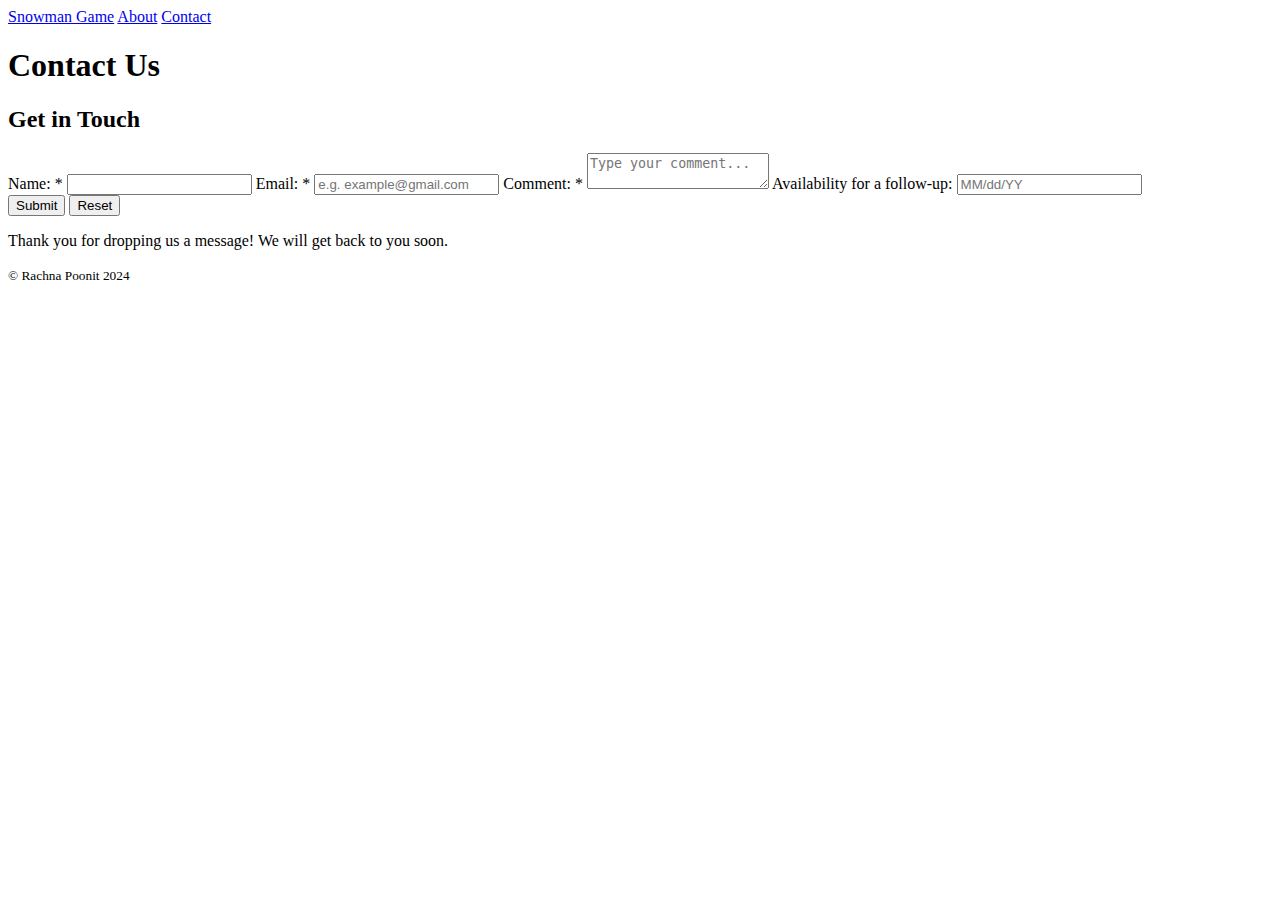
==== contact.html @ fef2f552 "changed path of snowman images in snowman.js" ====
<!-- Rachna Poonit - 8959611 -->
<!DOCTYPE html>
<html>
    <head>
        <meta charset="UTF-8">
        <meta name="viewport" content="width=device-width, initial-scale=1">
        <title>Contact</title>
        <link rel="stylesheet" href="./css/snowman.css">
        <link rel="stylesheet" href="./css/contact-us.css">
        <link rel="stylesheet" href="../jquery-ui-1.12.1.custom/jquery-ui.min.css"> <!-- CSS file for date picker widget -->
        <link rel="stylesheet" href="https://fonts.googleapis.com/css2?family=Ubuntu"> <!-- used Ubuntu font from Google Fonts -->
        <link rel="stylesheet" href="https://fonts.googleapis.com/css2?family=Rubik+Scribble"> <!-- used Rubik Scribble font from Google Fonts -->
    </head>
    <body>
        <nav>
            <a href="snowman.html" title="Snowman Game">Snowman Game</a>
            <a href="about.html" title="About">About</a>
            <a href="contact.html" title="Contact" class="active">Contact</a>
        </nav>
        <main>
            <h1 id="header">Contact Us</h1>
            <div class="container-center">
                <div id="contact-form-container">
                    <form id="contact-us-form">
                        <h2>Get in Touch</h2>
                        <div id="msgContainer">
                            <span id="errMsg"></span>
                        </div>
                        <label for="name">Name: <span class="mandatory">*</span></label>
                        <input type="text" id="name" name="name">
                        
                        <label for="email">Email: <span class="mandatory">*</span></label>
                        <input type="email" id="email" name="email" placeholder="e.g. example@gmail.com" >
                        
                        <label for="comment">Comment: <span class="mandatory">*</span></label>
                        <textarea id="comment" name="comment" placeholder="Type your comment..." ></textarea>
                        
                        <!-- jQuery UI widget: Datepicker HTML code. -->  
                        <label for="datepicker">Availability for a follow-up:</label>
                        <input type="text" id="datepicker" placeholder="MM/dd/YY">

                        <div id="contact-buttons">
                            <button type="submit" id="btnSubmit">Submit</button>
                            <button type="reset" id="btnReset">Reset</button>
                        </div>
                        <!-- jQuery button and dialog widget -->
                        <div id="contact-success-dialog" title="Success!" class="hidden">
                            <p>
                                Thank you for dropping us a message! We will get back to you soon.
                            </p>
                        </div>
                    </form>
                </div>
            </div>
        </main>
        <footer>
            <small>&copy; Rachna Poonit 2024</small>
        </footer>
        <script src="https://code.jquery.com/jquery-3.4.1.min.js"></script>
        <script src="../jquery-ui-1.12.1.custom/jquery-ui.min.js"></script>
        <script src="./js/contact-us.js"></script>
        <script src="https://smtpjs.com/v3/smtp.js"></script>
    </body>
</html>
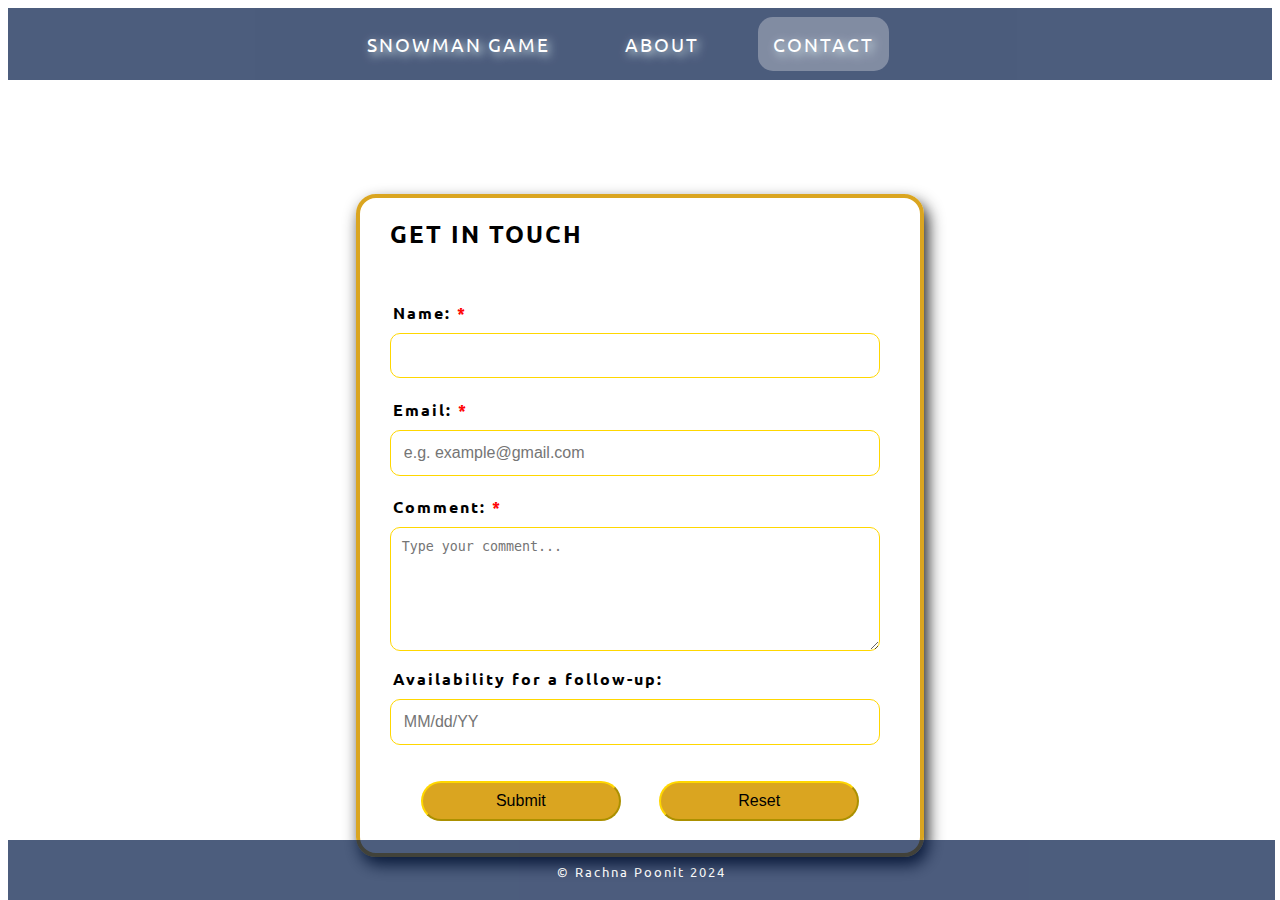
==== commit 30aae461: "Removed footer position fixed from home page. Added separate class for footer position fixed in abou" ====
--- a/contact.html
+++ b/contact.html
@@ -1,4 +1,3 @@
-<!-- Rachna Poonit - 8959611 -->
 <!DOCTYPE html>
 <html>
     <head>
@@ -7,7 +6,7 @@
         <title>Contact</title>
         <link rel="stylesheet" href="./css/snowman.css">
         <link rel="stylesheet" href="./css/contact-us.css">
-        <link rel="stylesheet" href="../jquery-ui-1.12.1.custom/jquery-ui.min.css"> <!-- CSS file for date picker widget -->
+        <link rel="stylesheet" href="./jquery-ui-1.12.1.custom/jquery-ui.min.css"> <!-- CSS file for date picker widget -->
         <link rel="stylesheet" href="https://fonts.googleapis.com/css2?family=Ubuntu"> <!-- used Ubuntu font from Google Fonts -->
         <link rel="stylesheet" href="https://fonts.googleapis.com/css2?family=Rubik+Scribble"> <!-- used Rubik Scribble font from Google Fonts -->
     </head>
@@ -53,7 +52,7 @@
                 </div>
             </div>
         </main>
-        <footer>
+        <footer class="footer-position-fixed">
             <small>&copy; Rachna Poonit 2024</small>
         </footer>
         <script src="https://code.jquery.com/jquery-3.4.1.min.js"></script>
--- a/css/snowman.css
+++ b/css/snowman.css
@@ -0,0 +1,228 @@
+body {
+    font-family: 'Ubuntu', Arial, sans-serif; /* used 'Ubuntu' font from Google Fonts */
+    letter-spacing: 2px; /* Spacing between letters */
+    min-width: 1150; /* Added minimum size if minimising screen */
+    background-image: url(../images/winter-season-background-with-forest-night.jpg); /* image source: https://www.freepik.com/free-vector/vector-seamless-night-forest-background-illustration-with-starry-sky-horizontally-repeatable_132099795.htm#fromView=search&page=1&position=46&uuid=10b16b72-e379-4833-9c08-6dddc9dc83ab */
+    background-size: cover;
+    background-repeat: no-repeat;
+    background-attachment: fixed; /* do not resize background image when changing size of page */
+}
+
+/* CSS for navbar */
+nav {
+    height: 3em;
+    background-color: #001846; /* set background color of navbar to darkslateblue*/
+    opacity: 0.7;
+    text-transform: uppercase; /* All navbar elements to uppercase */
+    text-align: center;
+    padding-top: 1.5em;
+}
+
+/* CSS for a links in navbar */
+nav a {
+    text-decoration: none;  /* removed text decoration such as underline */
+    margin-right: 2em; /* space before each a link */
+    font-size: larger; /* increase font size */
+    color: white; /* font color white */
+    text-shadow: 3px 3px 10px lightcyan; /* lightcyan text shadow */
+    padding: 15px;
+}
+
+/* Added: effects when hovering over each navbar link */
+nav a:hover {
+    background-color: rgba(255, 253, 253, 0.2);
+    border-radius: 15px;
+}
+
+.active {
+    border-radius: 15px;
+    background-color: rgba(255, 253, 253, 0.3);
+}
+
+h1 {
+    text-align: center;
+    margin-top: 0.8em;
+    text-transform: capitalize;
+    color: white;
+    /*text-shadow: 3px 3px 10px lightcyan;*/
+    font-family: 'Rubik Scribble', Arial, sans-serif; /* used 'Rubik Scribble' font from Google Fonts */
+    font-size: 250%;
+}
+
+.container-center {
+    display: flex;
+    justify-content: center; /* place elements at the center */
+    align-items: center;
+}
+
+.container-div {
+    display: flex;
+    width: 33%;
+    justify-content: center;
+}
+
+.container-center #snowman {
+    width: 450px;
+    border-radius: 20px;
+    box-shadow: 4px 8px 16px rgba(32, 32, 32, 0.2); /* Shadow to snowman image */
+}
+
+#alphabets-container {
+    margin-top: 1.5em; /* space between snowman image and alphabets containter */
+    flex-direction: column;
+    align-items: center; /* align alphabets at the center */
+    flex: 1;
+}
+
+.alphabets {
+    /* make a-links appear as buttons */
+    text-decoration: none; /* remove underline style from links */
+    background-color: goldenrod;
+    color: white;
+    font-weight: 600;
+    padding: 10px 30px;
+    box-shadow: 3px 5px 8px rgba(0, 0, 0, 0.264);
+    border-radius: 2em;
+    margin: 15px;
+    font-size: larger;
+}
+
+#first-row, #second-row, #third-row {
+    margin: 1.5em; /* space between alphabet rows */
+}
+
+.alphabets:hover {
+    background-color: rgb(147, 111, 22);
+}
+
+.alphabet-disabled { /* Added this class to make alphabet "button" appear disabled */
+    background-color: grey;
+    opacity: 0.7;
+    color: rgb(55, 55, 55);
+    pointer-events: none; /* Disable hover effect */
+}
+
+#word-puzzle {
+    font-size: xx-large;
+    margin: 1em;
+    color: white;
+}
+
+#word-puzzle span {
+    width: 50px;
+    height: 50px;
+    background-color: honeydew;
+    box-shadow: 4px 8px 16px rgba(32, 32, 32, 0.863);
+    text-align: center;
+    line-height: 50px; /* center vertically */
+    color: black;
+    font-weight: 900;
+}
+
+#word-puzzle .letter-invisible {
+    color: transparent;
+}
+
+/* border radium to first and last span elements */
+#word-puzzle span:first-child {
+    border-top-left-radius: 10px;
+    border-bottom-left-radius: 10px;
+}
+#word-puzzle span:last-child {
+    border-top-right-radius: 10px;
+    border-bottom-right-radius: 10px;
+}
+
+/* Added: decoration & place footer at the bottom */
+footer {
+    background-color: #001846;
+    opacity: 0.7;
+    color: white;
+    height: 40px;
+    text-align: center;
+    padding-top: 20px;   
+}
+
+.footer-position-fixed {
+    /* Place footer at the bottom of the page */
+    position: fixed;
+    bottom: 0;
+    width: 99%;
+}
+
+.stars img {
+    width: 250px;
+    opacity: 0.8;
+    justify-content: center;
+}
+.stars-big {
+    font-size: 500%;
+    padding-top: 0.2em;
+}
+
+.stars-medium {
+    font-size: 300%;
+}
+.stars-small {
+    font-size: 200%;
+    padding-top: 4em;
+}
+.stars-tiny {
+    font-size: 100%;
+    padding-top: 5em;
+}
+.stars-tiny-middle {
+    font-size: 90%;
+    padding-top: 7em;
+}
+
+#new-puzzle-button {
+    /* make Play Again link appear as button */
+    text-decoration: none; /* remove underline style from links */
+    background-color: rgb(0, 157, 0);
+    color: white;
+    font-weight: 600;
+    padding: 10px 25px;
+    box-shadow: 3px 5px 8px rgba(0, 0, 0, 0.5);
+    border-radius: 2em;
+    margin: 15px;
+    font-size: larger;
+    text-transform: uppercase;
+}
+
+#new-puzzle-button img {
+    vertical-align: middle; /* align image in the center vertically */
+    padding-bottom: 3px;
+}
+
+#new-puzzle-button:hover {
+    background-color: greenyellow;
+    color: black;
+}
+
+#new-word-puzzle {
+    padding-top: 1em;
+}
+
+#side-column {
+    position: absolute; /* placing this column to the utmost right of the screen */
+    top: 0;
+    right: 0;
+    width: 250px;
+    padding-top: 10em;
+    margin-right: 2em;
+}
+
+#side-column fieldset {
+    border-radius: 10px;
+    border: solid 3px goldenrod;
+    color: goldenrod;
+    background-color: #0019469a;
+}
+
+#hint {
+    display: flex;
+    align-items: center;
+    color: goldenrod;
+    font-weight: bolder;
+}--- a/css/contact-us.css
+++ b/css/contact-us.css
@@ -0,0 +1,96 @@
+#contact-form-container {
+    width: 500px;
+    background-color: rgba(255, 255, 255, 0.7);
+    border-radius: 20px;
+    padding-left: 30px;
+    padding-right: 30px;
+    padding-bottom: 1em;
+    margin-top: 0.5em;
+    box-shadow: 4px 8px 16px rgb(32, 32, 32);
+    border: solid 4px goldenrod;
+}
+
+#contact-form-container h2 {
+    text-transform: uppercase;
+}
+
+#contact-us-form {
+    display: flex;
+    flex-direction: column;
+}
+
+/* Css for labels in form */
+#contact-us-form label {
+    color: black;
+    font-weight: bold;
+    margin-bottom: 10px;
+    padding-left: 3px;
+}
+
+/* Css for input and textarea in form */
+#contact-us-form input, #contact-us-form textarea {
+    border-radius: 10px;
+    border: solid 1px gold;
+    margin-right: 10px;
+    margin-bottom: 1.3em;
+    padding: 0.8em;
+}
+
+#contact-us-form input {
+    font-size: medium;
+}
+
+#contact-us-form textarea {
+    height: 100px;
+    max-height: 100px;
+    max-width: 560px;
+}
+
+#contact-buttons button {
+    margin: 1em 1.2em;
+    width: 40%;
+    height: 40px;
+    background-color: goldenrod;
+    border-radius: 20px;
+    border-color: gold;
+    font-size: medium;
+}
+
+#contact-buttons button:hover {
+    background-color: gold;
+    cursor: pointer; /* change cursor pointer to "hand" when hovering over button */
+}
+
+#contact-buttons {
+    width: 100%;
+    display: flex;
+    justify-content: center;
+}
+
+
+.mandatory {
+    color: red;
+}
+
+#msgContainer {
+    padding-bottom: 1em;
+    padding-left: 3px;
+    height: 1em;
+}
+
+#errMsg {
+    font-size: small;
+    color: red;    
+}
+
+#contactResult {
+    color: green;
+}
+
+.hidden {
+    display: none;
+}
+
+#contact-us-form img {
+    width: 20px;
+}
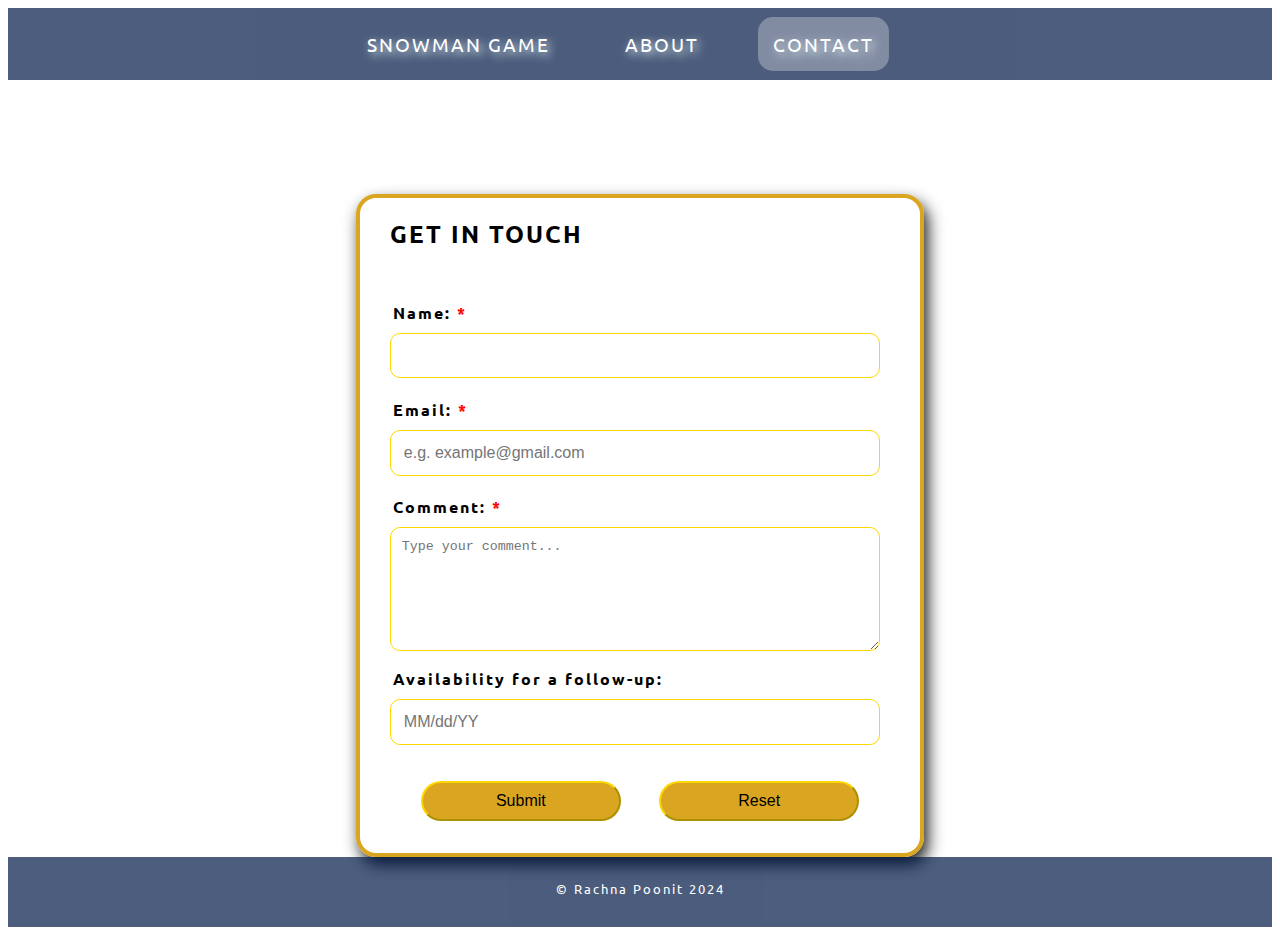
==== commit a99b3ccb: "Merge pull request #9 from rxchna/footer-position-game-completion-#8" ====
--- a/contact.html
+++ b/contact.html
@@ -11,50 +11,52 @@
         <link rel="stylesheet" href="https://fonts.googleapis.com/css2?family=Rubik+Scribble"> <!-- used Rubik Scribble font from Google Fonts -->
     </head>
     <body>
-        <nav>
-            <a href="snowman.html" title="Snowman Game">Snowman Game</a>
-            <a href="about.html" title="About">About</a>
-            <a href="contact.html" title="Contact" class="active">Contact</a>
-        </nav>
-        <main>
-            <h1 id="header">Contact Us</h1>
-            <div class="container-center">
-                <div id="contact-form-container">
-                    <form id="contact-us-form">
-                        <h2>Get in Touch</h2>
-                        <div id="msgContainer">
-                            <span id="errMsg"></span>
-                        </div>
-                        <label for="name">Name: <span class="mandatory">*</span></label>
-                        <input type="text" id="name" name="name">
-                        
-                        <label for="email">Email: <span class="mandatory">*</span></label>
-                        <input type="email" id="email" name="email" placeholder="e.g. example@gmail.com" >
-                        
-                        <label for="comment">Comment: <span class="mandatory">*</span></label>
-                        <textarea id="comment" name="comment" placeholder="Type your comment..." ></textarea>
-                        
-                        <!-- jQuery UI widget: Datepicker HTML code. -->  
-                        <label for="datepicker">Availability for a follow-up:</label>
-                        <input type="text" id="datepicker" placeholder="MM/dd/YY">
-
-                        <div id="contact-buttons">
-                            <button type="submit" id="btnSubmit">Submit</button>
-                            <button type="reset" id="btnReset">Reset</button>
-                        </div>
-                        <!-- jQuery button and dialog widget -->
-                        <div id="contact-success-dialog" title="Success!" class="hidden">
-                            <p>
-                                Thank you for dropping us a message! We will get back to you soon.
-                            </p>
-                        </div>
-                    </form>
+        <div class="main-container">
+            <nav>
+                <a href="snowman.html" title="Snowman Game">Snowman Game</a>
+                <a href="about.html" title="About">About</a>
+                <a href="contact.html" title="Contact" class="active">Contact</a>
+            </nav>
+            <main>
+                <h1 id="header">Contact Us</h1>
+                <div class="container-center">
+                    <div id="contact-form-container">
+                        <form id="contact-us-form">
+                            <h2>Get in Touch</h2>
+                            <div id="msgContainer">
+                                <span id="errMsg"></span>
+                            </div>
+                            <label for="name">Name: <span class="mandatory">*</span></label>
+                            <input type="text" id="name" name="name">
+                            
+                            <label for="email">Email: <span class="mandatory">*</span></label>
+                            <input type="email" id="email" name="email" placeholder="e.g. example@gmail.com" >
+                            
+                            <label for="comment">Comment: <span class="mandatory">*</span></label>
+                            <textarea id="comment" name="comment" placeholder="Type your comment..." ></textarea>
+                            
+                            <!-- jQuery UI widget: Datepicker HTML code. -->  
+                            <label for="datepicker">Availability for a follow-up:</label>
+                            <input type="text" id="datepicker" placeholder="MM/dd/YY">
+    
+                            <div id="contact-buttons">
+                                <button type="submit" id="btnSubmit">Submit</button>
+                                <button type="reset" id="btnReset">Reset</button>
+                            </div>
+                            <!-- jQuery button and dialog widget -->
+                            <div id="contact-success-dialog" title="Success!" class="hidden">
+                                <p>
+                                    Thank you for dropping us a message! We will get back to you soon.
+                                </p>
+                            </div>
+                        </form>
+                    </div>
                 </div>
-            </div>
-        </main>
-        <footer class="footer-position-fixed">
-            <small>&copy; Rachna Poonit 2024</small>
-        </footer>
+            </main>
+            <footer>
+                <small>&copy; Rachna Poonit 2024</small>
+            </footer>
+        </div>
         <script src="https://code.jquery.com/jquery-3.4.1.min.js"></script>
         <script src="../jquery-ui-1.12.1.custom/jquery-ui.min.js"></script>
         <script src="./js/contact-us.js"></script>
--- a/css/snowman.css
+++ b/css/snowman.css
@@ -39,6 +39,32 @@
     background-color: rgba(255, 253, 253, 0.3);
 }
 
+.main-container {
+    display: flex;
+    flex-direction: column;
+    min-height: 100vh;
+}
+
+main {
+    flex: 1 0 auto; /* Flex grow, no shrink, auto basis */
+}
+
+footer {
+    flex-shrink: 0; /* Prevents the footer from shrinking */
+    height: 50px;
+    width: 100%;
+    background-color: #333;
+    color: white;
+    text-align: center;
+    padding: 10px 0;
+    background-color: #001846;
+    opacity: 0.7;
+    color: white;
+    height: 40px;
+    text-align: center;
+    padding-top: 20px;   
+}
+
 h1 {
     text-align: center;
     margin-top: 0.8em;
@@ -131,16 +157,6 @@
 #word-puzzle span:last-child {
     border-top-right-radius: 10px;
     border-bottom-right-radius: 10px;
-}
-
-/* Added: decoration & place footer at the bottom */
-footer {
-    background-color: #001846;
-    opacity: 0.7;
-    color: white;
-    height: 40px;
-    text-align: center;
-    padding-top: 20px;   
 }
 
 .footer-position-fixed {
